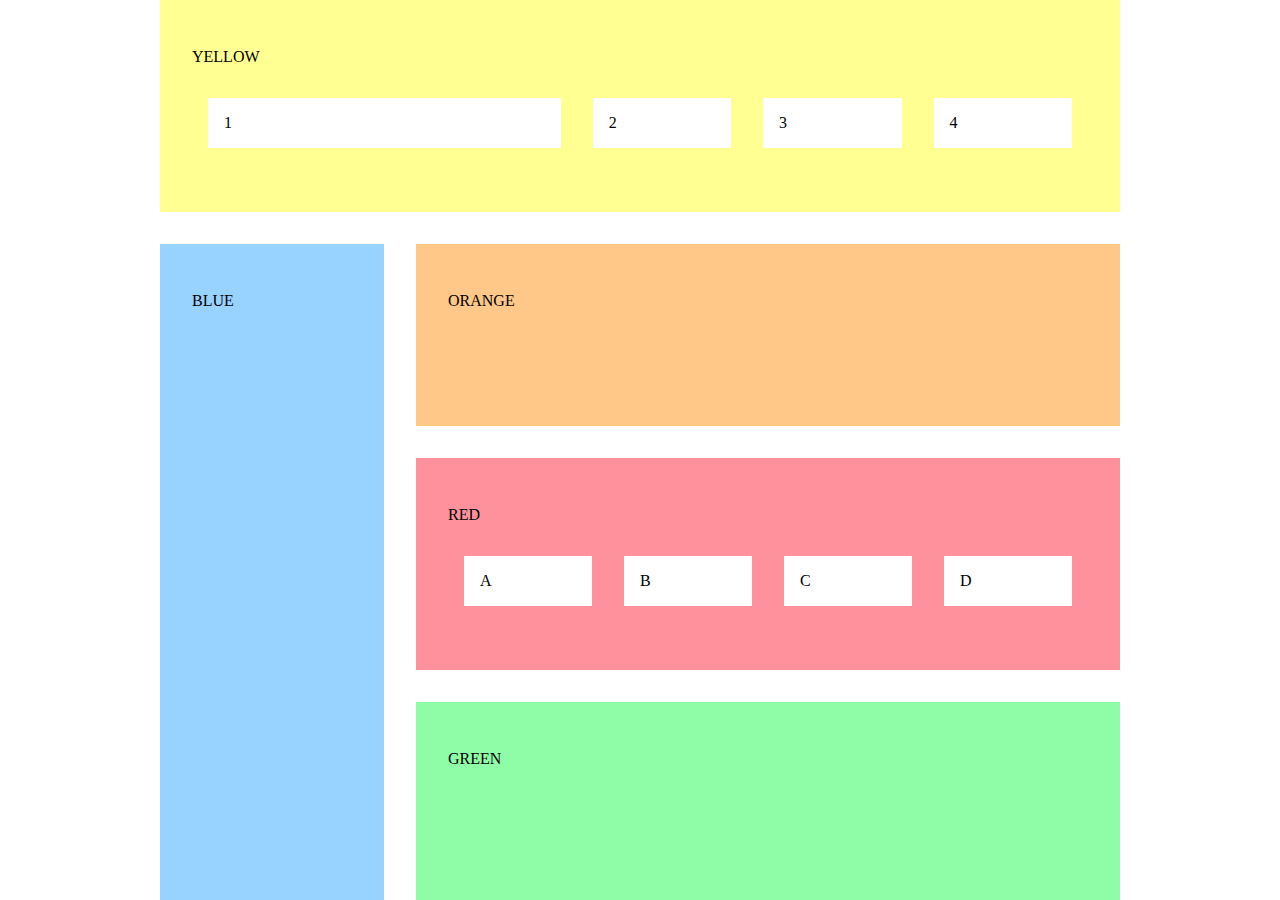
==== esercizio 6/index.html @ 93e3470f "completed ex 6" ====
<!DOCTYPE html>
<html lang="en">
	<head>
		<meta charset="UTF-8" />
		<meta http-equiv="X-UA-Compatible" content="IE=edge" />
		<meta name="viewport" content="width=device-width, initial-scale=1.0" />
		<title>Blocks</title>
		<link rel="stylesheet" href="start.css" />
		<link rel="stylesheet" href="style.css" />
	</head>

	<body class>
		<section id="green">
			<p>GREEN</p>
		</section>
		<section id="yellow">
			<p>YELLOW</p>
			<ul>
				<li>1</li>
				<li>2</li>
				<li>3</li>
				<li>4</li>
			</ul>
		</section>
		<section id="orange">
			<p>ORANGE</p>
		</section>
		<section id="red">
			<p>RED</p>
			<ul>
				<li>A</li>
				<li>B</li>
				<li>C</li>
				<li>D</li>
			</ul>
		</section>
		<section id="blue">
			<p>BLUE</p>
		</section>
	</body>
</html>
---- esercizio 6/start.css ----
body {
	display: grid;
	grid-template-columns: repeat(4, 1fr);
	grid-template-rows: repeat(4, 1fr);
	height: 100%;
	grid-template-areas:
		"giallo giallo giallo giallo"
		"blu arancio arancio arancio"
		"blu rosso rosso rosso"
		"blu verde verde verde";
	max-height: 100vh;
	min-height: 100vh;
}

#yellow {
	grid-area: giallo;
	flex-direction: column;
	margin-top: 0px;
	margin-right: 0px;
	margin-left: 0px;
}

#yellow ul {
	display: flex;
	width: 100%;
	justify-content: space-between;
	height: auto;
}
#yellow ul li:first-child {
	display: flex;
	width: 50%;
	height: auto;
}
#yellow ul li {
	display: flex;
	width: 16.6%;
	height: auto;
}

#blue {
	grid-area: blu;
	margin-bottom: 0px;
	margin-left: 0px;
}

#orange {
	grid-area: arancio;
	margin-right: 0px;
}

#red {
	grid-area: rosso;
	margin-right: 0px;
}

#red ul {
	display: flex;
	width: 100%;
	justify-content: space-between;
	align-items: center;
	height: auto;
}

#red ul li {
	display: flex;
	width: 25%;
	height: auto;
}

#green {
	grid-area: verde;
	margin-right: 0px;
	margin-bottom: 0px;
}
---- esercizio 6/style.css ----
body {
	width: 60em;
	margin: 0 auto;
}

section {
	padding: 2em;
	margin: 1em;
}

#green {
	background-color: #8ffda7;
}

#orange {
	background-color: #ffc788;
}

#yellow {
	background-color: #ffff92;
}

#red {
	background-color: #ff919c;
}

#blue {
	background-color: #98d2ff;
}

ul {
	padding: 0;
}

li {
	background-color: white;
	padding: 1em;
	display: block;
	margin: 1em;
}
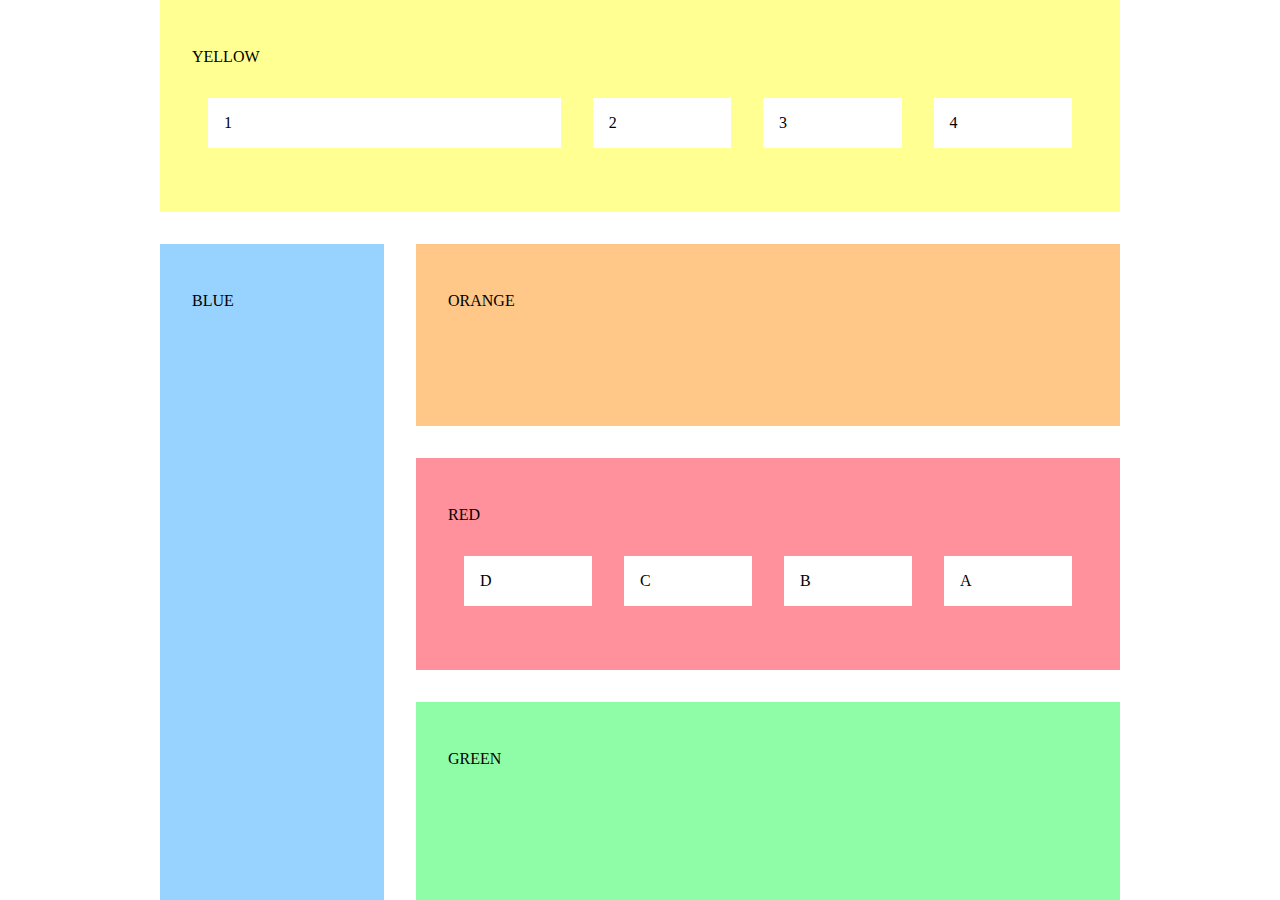
==== commit 7a8409c4: "bugfix: fixed es 7 not covering whole screen" ====
--- a/esercizio 6/index.html
+++ b/esercizio 6/index.html
@@ -9,7 +9,7 @@
 		<link rel="stylesheet" href="style.css" />
 	</head>
 
-	<body class>
+	<body>
 		<section id="green">
 			<p>GREEN</p>
 		</section>
--- a/esercizio 6/start.css
+++ b/esercizio 6/start.css
@@ -55,6 +55,7 @@
 
 #red ul {
 	display: flex;
+	flex-direction: row-reverse;
 	width: 100%;
 	justify-content: space-between;
 	align-items: center;
